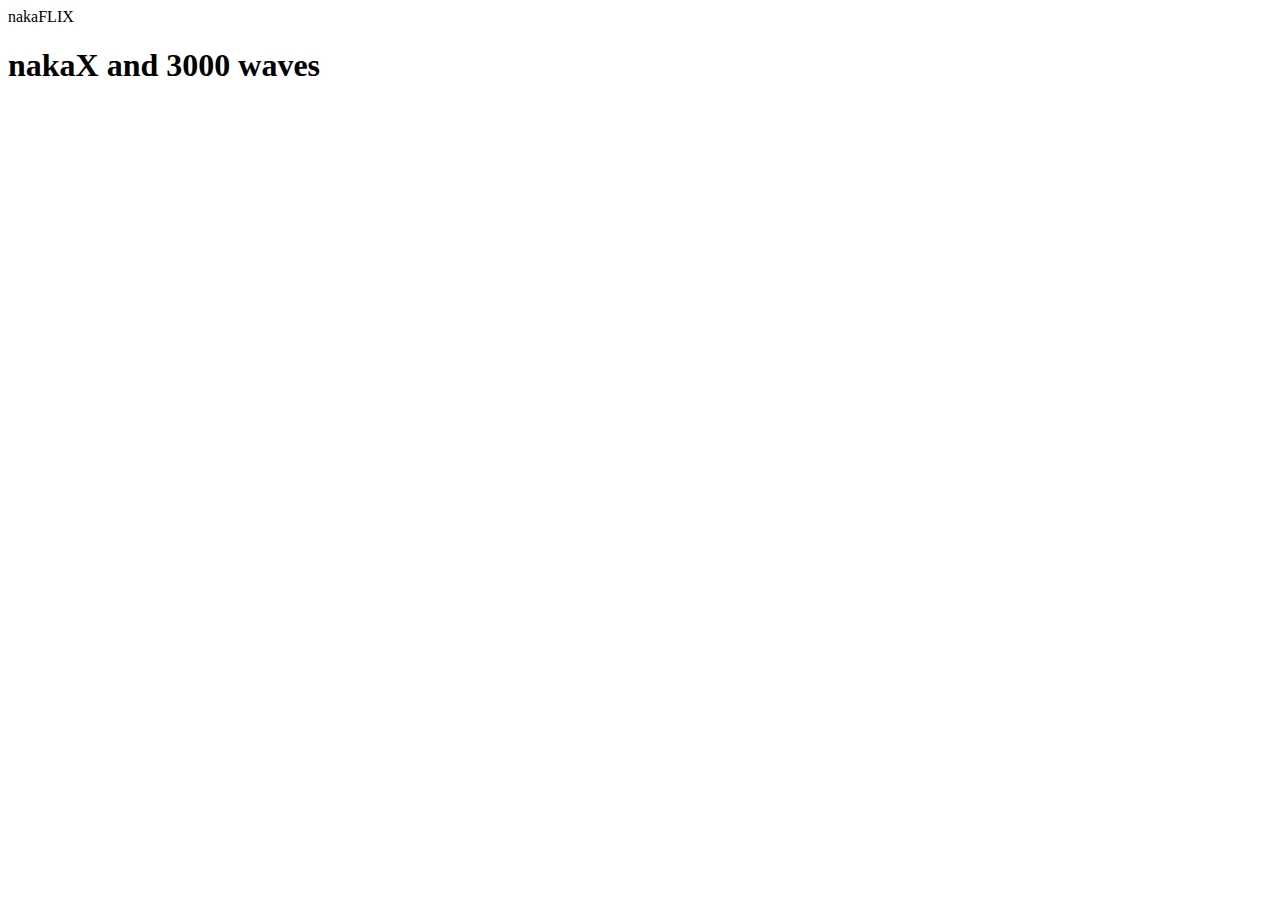
==== index.html @ e244edfc "Add files via upload" ====
<!DOCTYPE html>
<html lang="en">
<head>
    <meta charset="UTF-8">
    <meta name="viewport" content="width=device-width, initial-scale=1.0">
    <title>Document</title>
</head>
<body>
    
</body>
</html>


<body>
    <header>nakaFLIX</header>
    <section>
        <div>
            <h1>nakaX and 3000 waves</h1>
        </div>
        <div>
            <iframe width="560" height="315" src="https://youtube.com/shorts/VHOWyuMh3Q8?si=BoBHM3pyx4pJVZUf"YouTube video player" frameborder="0" allow="accelerometer; autoplay; clipboard-write; encrypted-media; gyroscope; picture-in-picture; web-share" referrerpolicy="strict-origin-when-cross-origin" allowfullscreen></iframe>
        </div>
    </section>
</body>
</html>
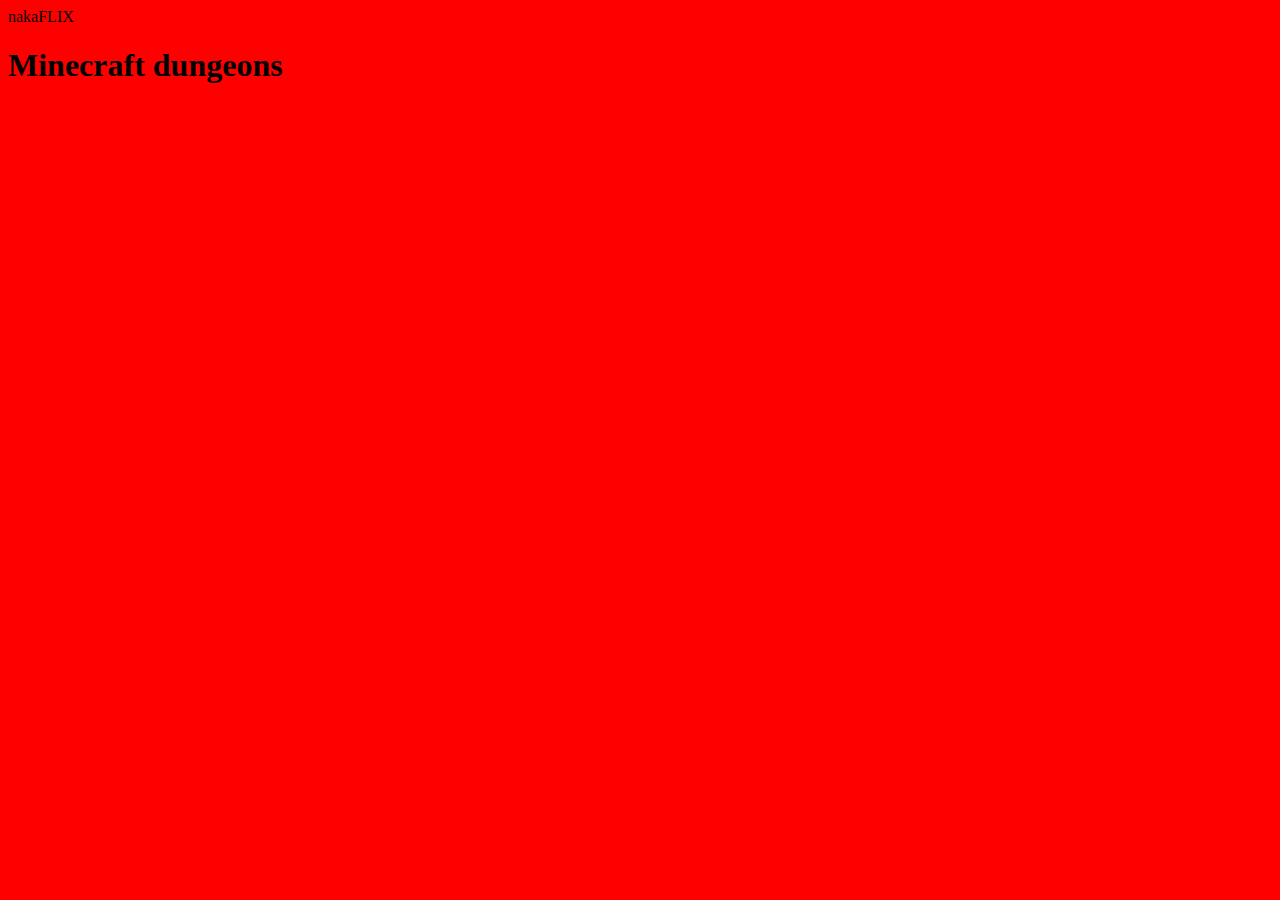
==== commit 93146148: "Add files via upload" ====
--- a/index.html
+++ b/index.html
@@ -1,25 +1,22 @@
 <!DOCTYPE html>
 <html lang="en">
 <head>
-    <meta charset="UTF-8">
-    <meta name="viewport" content="width=device-width, initial-scale=1.0">
-    <title>Document</title>
+<meta charset="UTF-8">
+<meta http-equiv="X-UA-Compatible" content="IE=edge">
+<meta name="viewport" content="width=device-width, initial-scale=1.0">
+<link rel="stylesheet" href="style.css">
+<title>Document</title>
 </head>
 <body>
-    
-</body>
-</html>
-
-
 <body>
-    <header>nakaFLIX</header>
-    <section>
-        <div>
-            <h1>nakaX and 3000 waves</h1>
-        </div>
-        <div>
-            <iframe width="560" height="315" src="https://youtube.com/shorts/VHOWyuMh3Q8?si=BoBHM3pyx4pJVZUf"YouTube video player" frameborder="0" allow="accelerometer; autoplay; clipboard-write; encrypted-media; gyroscope; picture-in-picture; web-share" referrerpolicy="strict-origin-when-cross-origin" allowfullscreen></iframe>
-        </div>
-    </section>
+<header>nakaFLIX</header>
+<section>
+<div>
+<h1>Minecraft dungeons</h1>
+</div>
+<div>
+    <iframe width="560" height="315" src="https://www.youtube.com/embed/fTUMBkotCbA?si=fr5scZN32ZQC_fB6" title="YouTube video player" frameborder="0" allow="accelerometer; autoplay; clipboard-write; encrypted-media; gyroscope; picture-in-picture; web-share" referrerpolicy="strict-origin-when-cross-origin" allowfullscreen></iframe>
+</div>
+</section>
 </body>
 </html>--- a/style.css
+++ b/style.css
@@ -0,0 +1,10 @@
+body{
+    color: black;
+    background-color: red;
+   
+}
+header{
+    border-bottom: solid 2px rgb(red, green, blue);
+    
+        
+}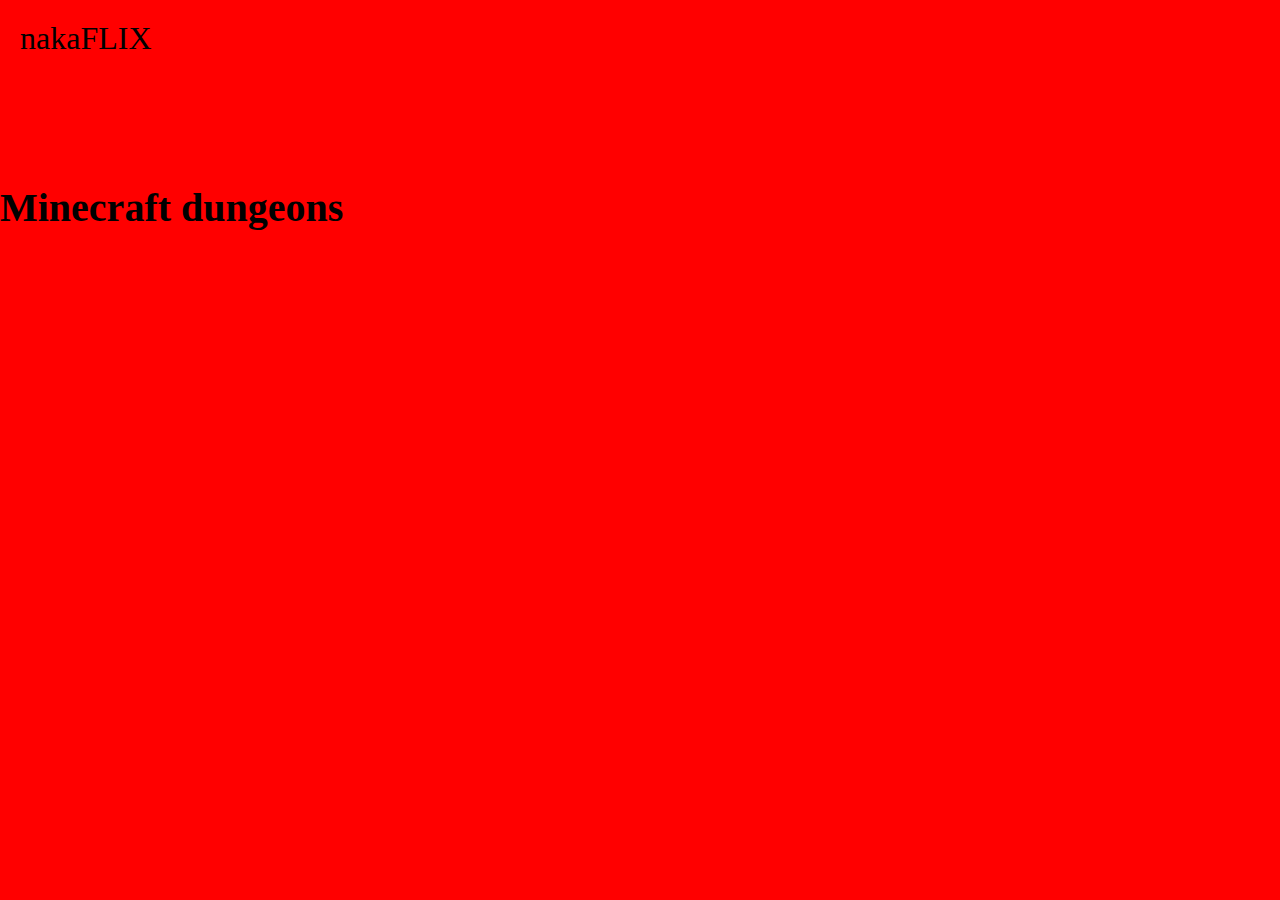
==== commit 704195eb: "Add files via upload" ====
--- a/index.html
+++ b/index.html
@@ -4,6 +4,10 @@
 <meta charset="UTF-8">
 <meta http-equiv="X-UA-Compatible" content="IE=edge">
 <meta name="viewport" content="width=device-width, initial-scale=1.0">
+<link rel="preconnect" href="https://fonts.googleapis.com">
+<link rel="preconnect" href="https://fonts.gstatic.com" crossorigin>
+<link href="https://fonts.googleapis.com/css2?family=Chakra+Petch:ital,wght@0,300;0,400;0,500;0,600;0,700;1,300;1,400;1,500;1,600;1,700&display=swap" rel="stylesheet">
+
 <link rel="stylesheet" href="style.css">
 <title>Document</title>
 </head>
--- a/style.css
+++ b/style.css
@@ -1,10 +1,32 @@
+@import url('https://fonts.googleapis.com/css2?family=Chakra+Petch:ital,wght@0,300;0,400;0,500;0,600;0,700;1,300;1,400;1,500;1,600;1,700&display=swap');
 body{
     color: black;
     background-color: red;
+    margin: 0px;
    
 }
 header{
     border-bottom: solid 2px rgb(red, green, blue);
-    
-        
-}+    padding: 20px;
+    font-size: 32px;
+    color: rgb(red, green, blue);    
+}
+
+section{
+
+background: rgb(red, green, blue);
+padding-bottom: 80px;
+padding-top: 80px;
+
+}
+.chamada-texto{
+    margin-left: 5%;
+}
+
+h1{
+    font-size: 40px;
+}
+
+p{
+font-size: 40px;
+}
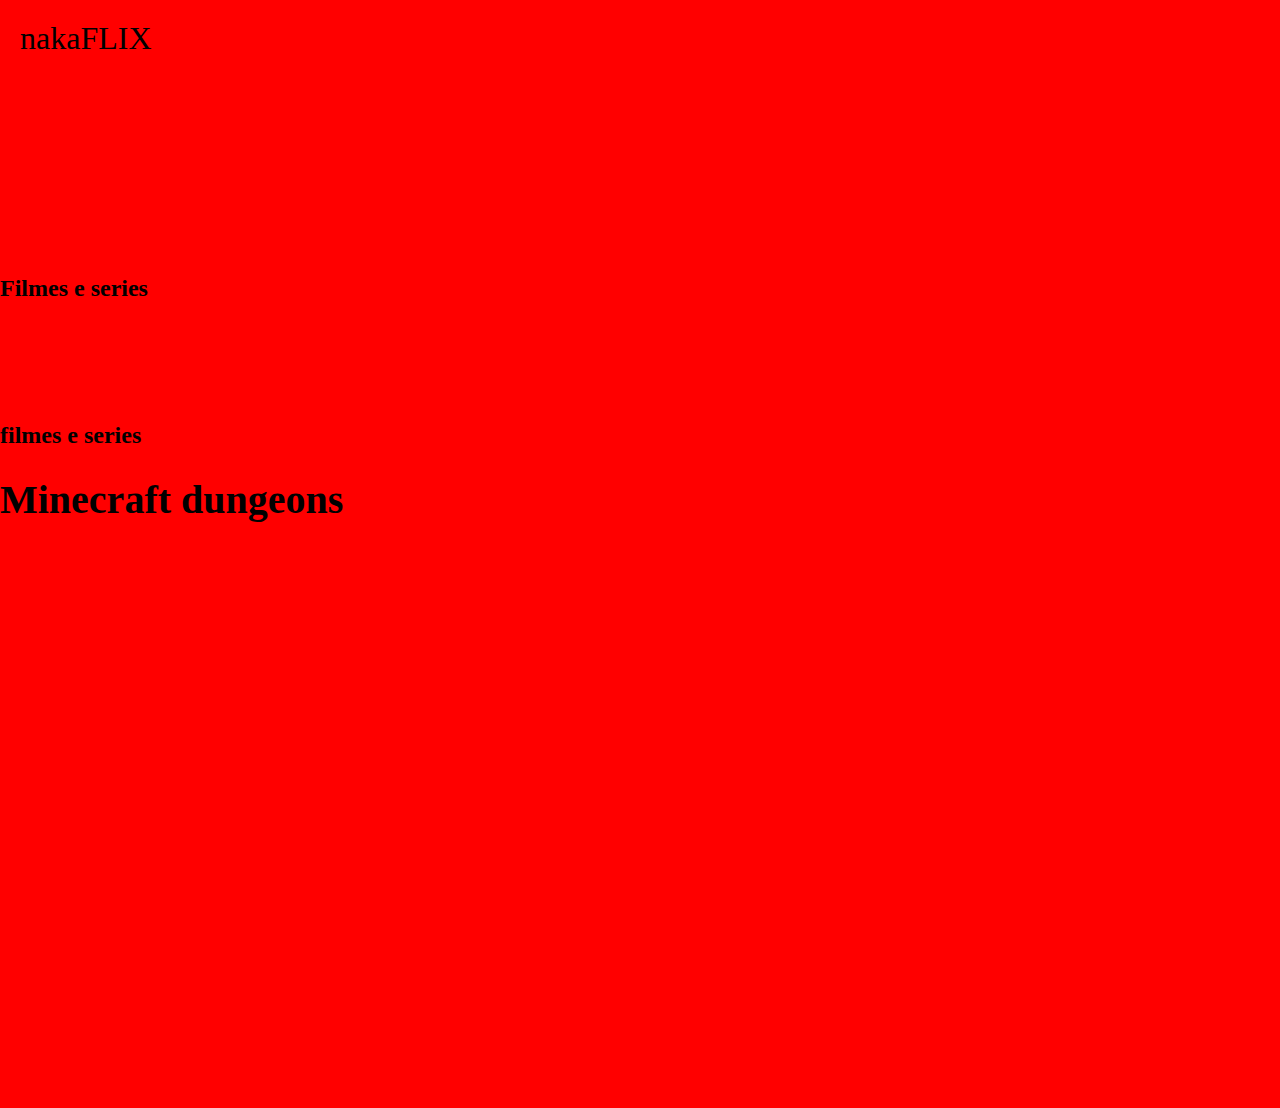
==== commit 4c980c31: "Update index.html" ====
--- a/index.html
+++ b/index.html
@@ -15,6 +15,14 @@
 <body>
 <header>nakaFLIX</header>
 <section>
+<img src ="">
+
+ <section>
+      <h2>Filmes e series</h2>
+     <section class="categoria">
+         <h2>filmes e series</h2>
+         <div class="categoria-videos">
+     
 <div>
 <h1>Minecraft dungeons</h1>
 </div>
@@ -23,4 +31,4 @@
 </div>
 </section>
 </body>
-</html>+</html>
